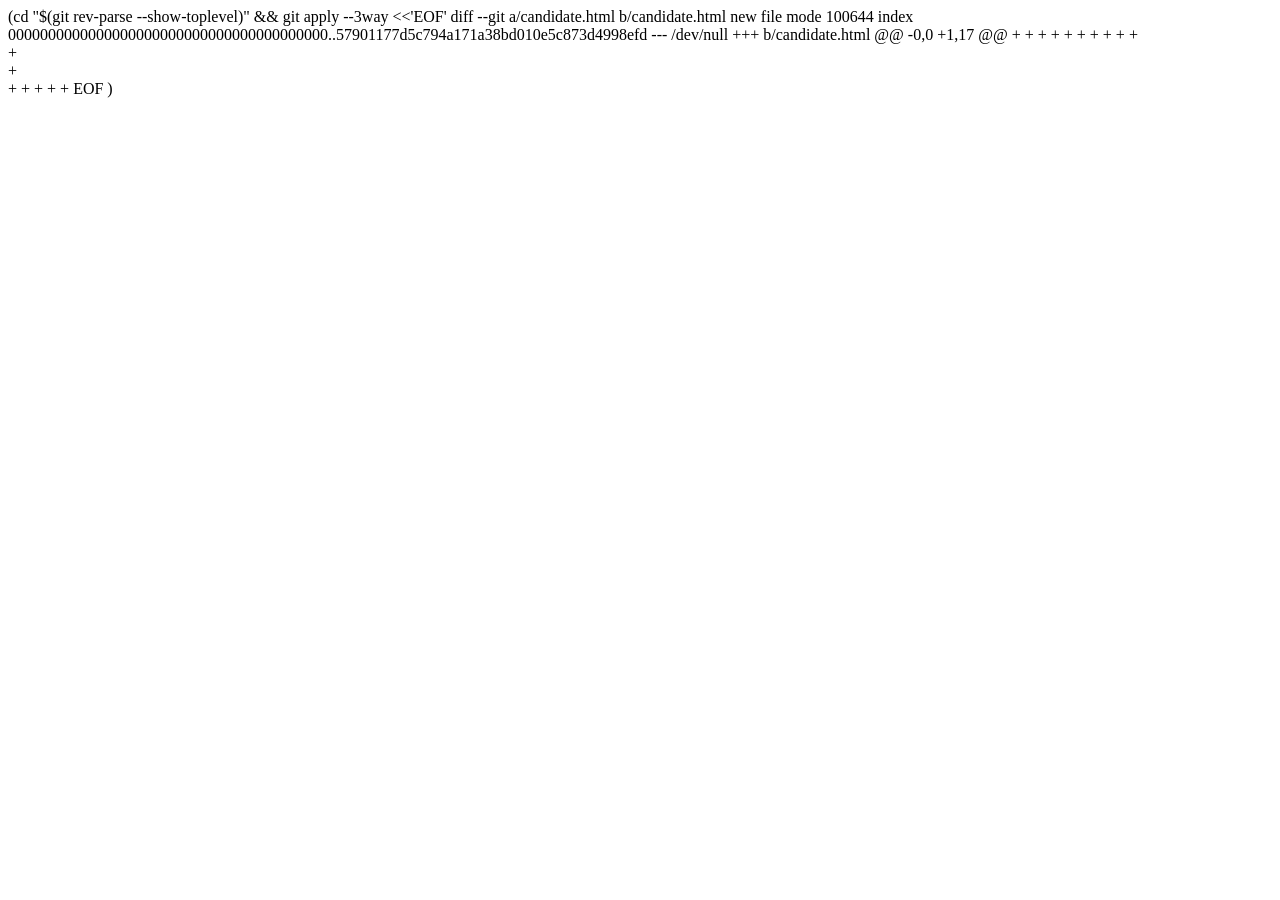
==== candidate.html @ b6c74749 "Create candidate.html" ====
(cd "$(git rev-parse --show-toplevel)" && git apply --3way <<'EOF' 
diff --git a/candidate.html b/candidate.html
new file mode 100644
index 0000000000000000000000000000000000000000..57901177d5c794a171a38bd010e5c873d4998efd
--- /dev/null
+++ b/candidate.html
@@ -0,0 +1,17 @@
+<!doctype html>
+<html lang="ja">
+  <head>
+    <meta charset="UTF-8" />
+    <meta name="viewport" content="width=device-width, initial-scale=1.0" />
+    <title>候補者詳細</title>
+    <link rel="stylesheet" href="styles.css" />
+  </head>
+  <body>
+    <main class="container">
+      <section class="card wide" id="candidateDetail"></section>
+    </main>
+
+    <script src="data.js"></script>
+    <script src="candidate.js"></script>
+  </body>
+</html>
 
EOF
)
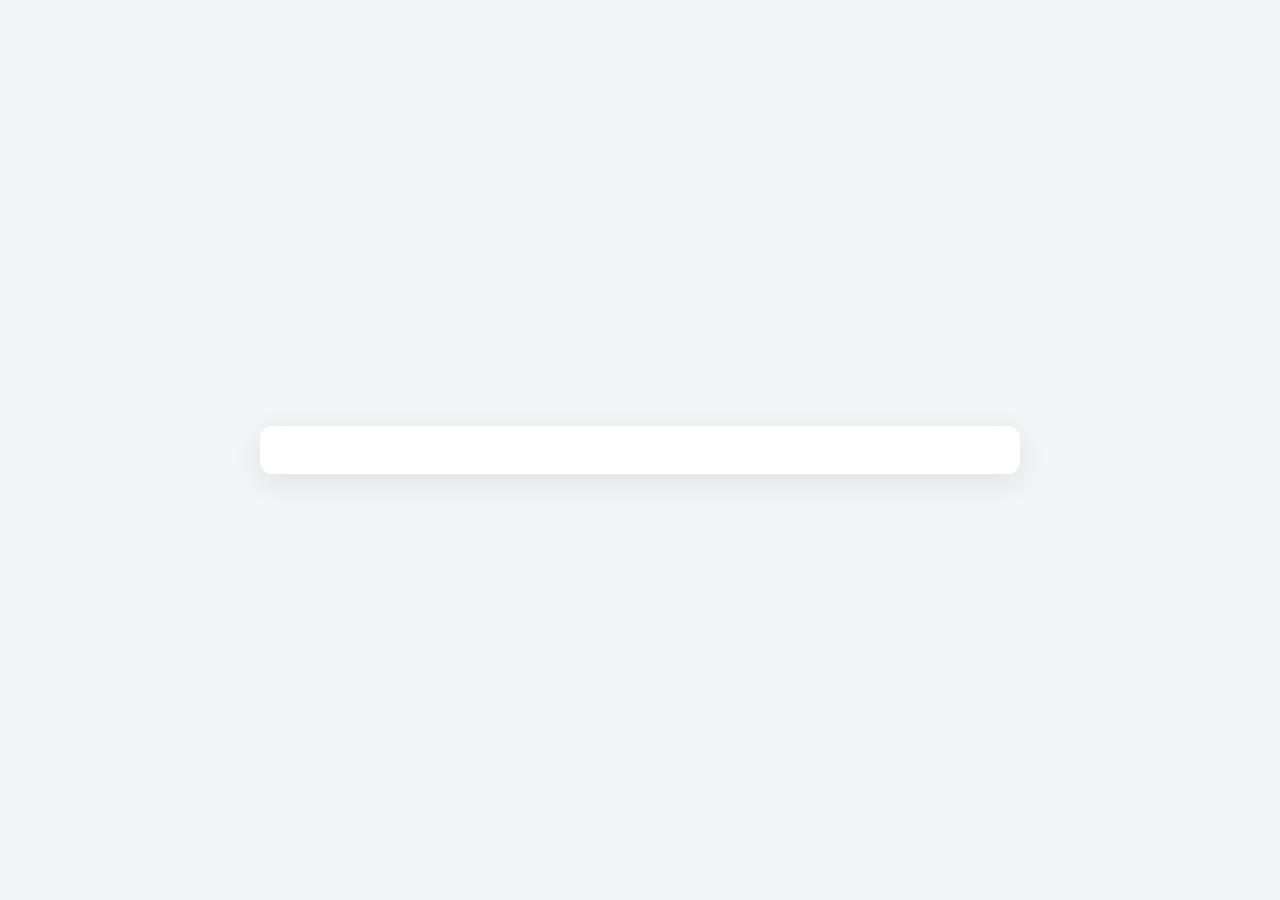
==== commit 63b58579: "Add candidate.html for candidate details page" ====
--- a/candidate.html
+++ b/candidate.html
@@ -1,27 +1,17 @@
- (cd "$(git rev-parse --show-toplevel)" && git apply --3way <<'EOF' 
-diff --git a/candidate.html b/candidate.html
-new file mode 100644
-index 0000000000000000000000000000000000000000..57901177d5c794a171a38bd010e5c873d4998efd
---- /dev/null
-+++ b/candidate.html
-@@ -0,0 +1,17 @@
-+<!doctype html>
-+<html lang="ja">
-+  <head>
-+    <meta charset="UTF-8" />
-+    <meta name="viewport" content="width=device-width, initial-scale=1.0" />
-+    <title>候補者詳細</title>
-+    <link rel="stylesheet" href="styles.css" />
-+  </head>
-+  <body>
-+    <main class="container">
-+      <section class="card wide" id="candidateDetail"></section>
-+    </main>
-+
-+    <script src="data.js"></script>
-+    <script src="candidate.js"></script>
-+  </body>
-+</html>
- 
-EOF
-)
+<!doctype html>
+<html lang="ja">
+  <head>
+    <meta charset="UTF-8" />
+    <meta name="viewport" content="width=device-width, initial-scale=1.0" />
+    <title>候補者詳細</title>
+    <link rel="stylesheet" href="styles.css" />
+  </head>
+  <body>
+    <main class="container">
+      <section class="card wide" id="candidateDetail"></section>
+    </main>
+
+    <script src="data.js"></script>
+    <script src="candidate.js"></script>
+  </body>
+</html>
--- a/styles.css
+++ b/styles.css
@@ -0,0 +1,110 @@
+:root {
+  font-family: -apple-system, BlinkMacSystemFont, "Segoe UI", Roboto, "Hiragino Kaku Gothic ProN", "Yu Gothic", sans-serif;
+  color: #1f2937;
+  background-color: #f3f4f6;
+}
+
+* {
+  box-sizing: border-box;
+}
+
+body {
+  margin: 0;
+}
+
+.container {
+  min-height: 100vh;
+  display: grid;
+  place-items: center;
+  padding: 24px;
+}
+
+.card {
+  width: 100%;
+  max-width: 480px;
+  background: #ffffff;
+  border-radius: 12px;
+  box-shadow: 0 8px 30px rgba(0, 0, 0, 0.08);
+  padding: 24px;
+}
+
+.card.wide {
+  max-width: 760px;
+}
+
+h1 {
+  font-size: 1.5rem;
+  margin: 0 0 8px;
+}
+
+.description {
+  margin: 0 0 20px;
+  color: #4b5563;
+}
+
+.form {
+  display: grid;
+  gap: 8px;
+}
+
+input {
+  width: 100%;
+  margin-bottom: 12px;
+  border: 1px solid #d1d5db;
+  border-radius: 8px;
+  padding: 10px 12px;
+}
+
+button {
+  border: none;
+  border-radius: 8px;
+  background: #2563eb;
+  color: #ffffff;
+  font-weight: 600;
+  padding: 10px 14px;
+  cursor: pointer;
+}
+
+button:hover {
+  background: #1d4ed8;
+}
+
+.candidate-list {
+  list-style: none;
+  margin: 0;
+  padding: 0;
+  display: grid;
+  gap: 10px;
+}
+
+.candidate-item {
+  border: 1px solid #e5e7eb;
+  border-radius: 8px;
+  padding: 12px;
+}
+
+.candidate-item a {
+  text-decoration: none;
+  color: #1d4ed8;
+  font-weight: 500;
+}
+
+.header-row {
+  display: flex;
+  justify-content: space-between;
+  align-items: center;
+  gap: 16px;
+}
+
+.text-link {
+  color: #2563eb;
+  text-decoration: none;
+}
+
+.text-link:hover {
+  text-decoration: underline;
+}
+
+.error {
+  color: #b91c1c;
+}
